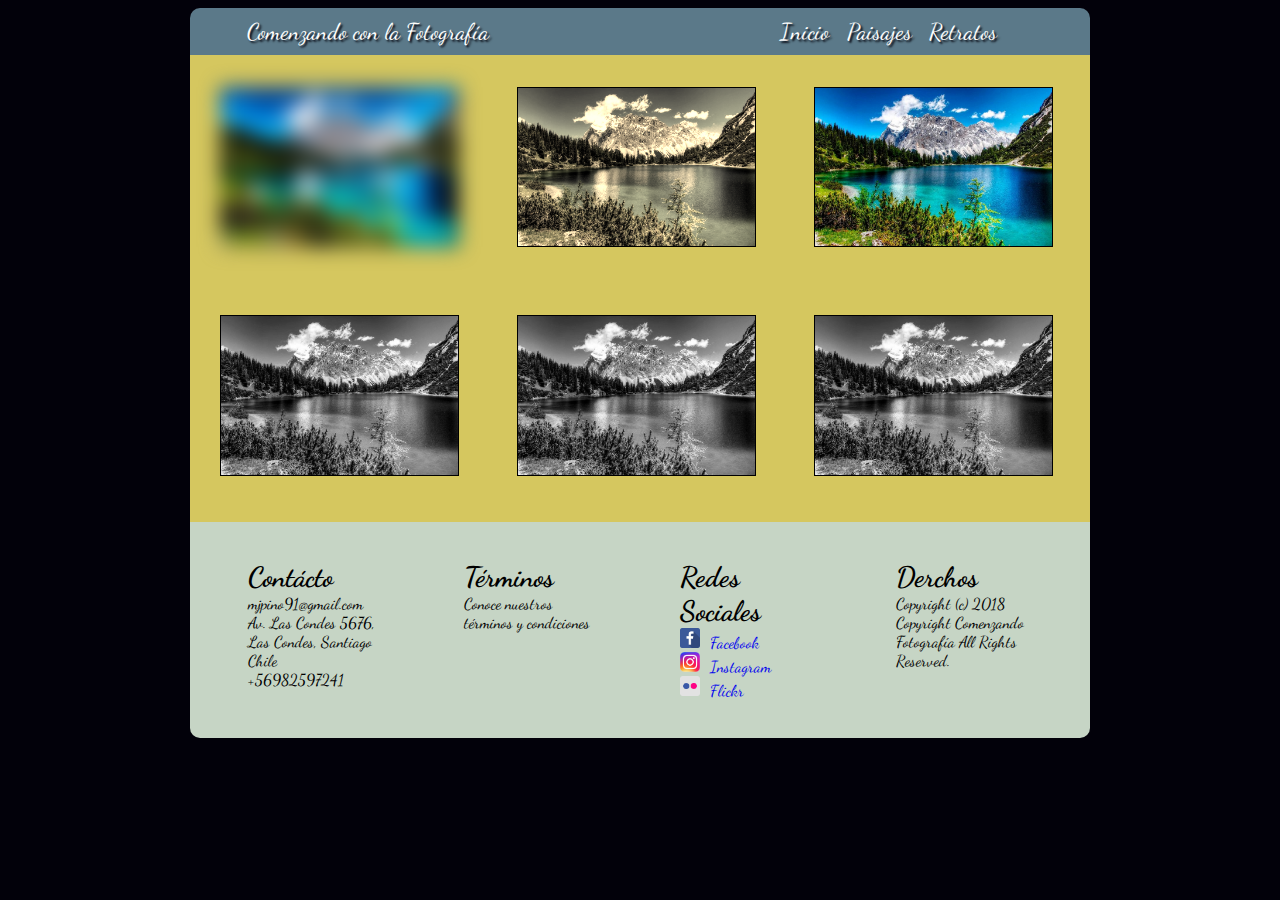
==== paisajes.html @ 7616fe04 "Página paisaje" ====
<!DOCTYPE html>
<html lang="en" dir="ltr">
  <head>
    <meta charset="utf-8">
    <meta name="viewport" content="widht=device-widht, user-scalable=no">
    <link rel="stylesheet" href="CSS/paisajes.css">
    <link href="https://fonts.googleapis.com/css?family=Dancing+Script" rel="stylesheet">

    <title>Comenzando con la Fotografía</title>

  </head>
  <body>
  <div class="Contenido">
    <header>
      <nav id="cabecera">
        <ul>
          <li id="Nombre">Comenzando con la Fotografía</li>
            <li id="Inicio"><a href="index.html">Inicio</a></li>
            <li id="Paisajes"><a href="#">Paisajes</a></li>
            <li id="Retratos"><a href="#">Retratos</a></li>
        </ul>

      </nav>
    </header>
    <section>
      <article class="Columna1">
        <div class="Columnaprimera">
          <img id="paisaje1" src="img/paisaje.jpg" alt="">
          <img id="paisaje2" src="img/paisaje.jpg" alt="">
        </div>
      </article>
      <article class="Columna2">
        <div class="Columnasegunda">
         <img id="paisaje3" src="img/paisaje.jpg" alt="">
         <img id="paisaje4" src="img/paisaje.jpg" alt="">
        </div>
      </article>
      <article class="Columna3">
        <div class="Columnatercera">
         <img id="paisaje5" src="img/paisaje.jpg" alt="">
         <img id="paisaje6" src="img/paisaje.jpg" alt="">
        </div>
      </article>
    </section>
    <footer>
    <div class="Informacion">
      <ul>
        <li>Contácto</li>
        <li>mjpino91@gmail.com</li>
        <li>Av. Las Condes 5676, Las Condes, Santiago Chile</li>
        <li>+56982597241</li>
      </ul>


    </div>
    <div class="Terminos">
      <ul>
        <li>Términos</li>
        <li>Conoce nuestros términos y condiciones</li>
      </ul>

    </div>
    <div class="Redes">
      <ul>
        <li>Redes Sociales</li>
        <li><a href="http://www.facebook.com"><img src="img/icono_facebook.png" alt=""><span>Facebook</span></a></li>
        <li><a href="http://www.instagram.com"><img src="img/icono_instagram.png" alt=""><span>Instagram</span></a></li>
        <li><a href="http://www.flickr.com"><img src="img/icono_flickr.png" alt=""><span>Flickr</span></a></li>
      </ul>

    </div>
    <div class="Derechos">
      <ul>
        <li>Derchos</li>
        <li>Copyright (c) 2018 Copyright Comenzando Fotografía All Rights Reserved.</li>
      </ul>

    </div>

    </footer>
  </div>
  </body>
</html>
---- CSS/paisajes.css ----
body{
  background-color: #02010a;
  font-family: "Dancing Script";
}


@media screen and (min-width: 900px){

.Contenido {
  max-width: 900px;
  margin: 0 auto;

}

nav ul {
  display: flex;
  flex-flow: row wrap;
  list-style: none;
  background-color: #5b7989;
  border-top-left-radius: 10px;
  border-top-right-radius: 10px;
  font-size: 23px;


}
ul {
  list-style: none
}


nav ul li {
  color: white;
  text-shadow: 2px 2px 2px #02010a;
  margin-left: 2%;
  padding-top: 10px;
  padding-bottom: 10px;


}

nav ul li a {
  color: white;

}

nav ul li a:hover {
 text-decoration: underline;
}

#Nombre {
  width: 60%;
}

section {
  background-color: #d5c75f;
  display: flex;
  flex-direction: row;
  padding-bottom: 10px;
}
img {
  width: 80%;
  margin: 2em 10%;
}

section article {
width: 33%;
}

article img{
  border: solid 1px black;
}
section, ul{
  margin-bottom: 0;
  margin-top: 0;
}
footer{
  padding-top: 20px;
  padding-bottom: 20px;
  margin-top: 0px;
  border-bottom-left-radius: 10px;
  border-bottom-right-radius: 10px;
  background-color: #C6d5c5;
  display: flex;
  flex-direction: row;

}
footer div {
  width: 20%;
  margin: 2%;

}
footer ul li:nth-of-type(1){
   font-size: 28px;
   font-weight: bold;

}
footer img {
  width: 20px;
  margin: 0;
}
.Redes span {
  padding-left: 10px;
}

a {
  text-decoration: none;
}
#paisaje1 {
 filter: blur(10px);
}
#paisaje2, #paisaje4, #paisaje6{
  filter: grayscale(100%);
}
#paisaje3{
  filter: sepia(90%);
}
}

@media screen and (max-width: 899px){

nav ul {
    display: flex;
    flex-flow: row wrap;
    list-style: none;
    background-color: #5b7989;
    border-top-left-radius: 10px;
    border-top-right-radius: 10px;
    font-size: 23px;

  }
nav ul li {
    color: white;
    text-shadow: 2px 2px 2px #02010a;
    margin-left: 2%;
    padding-top: 10px;
    padding-bottom: 10px;

  }
ul {
    list-style: none
  }


nav ul li a {
    color: white;

  }

nav ul li a:hover {
   text-decoration: underline;
  }
section {
    background-color: #d5c75f;
    display: flex;
    flex-direction: column;
    padding-bottom: 10px;
  }
#Nombre {
    width: 100%;
    text-align: center;
  }
img {
  width: 80%;
  margin: 2em 10%;
}


article img{
  border: solid 1px black;
}
section, ul{
  margin-bottom: 0;
  margin-top: 0;
}

footer{
  padding-top: 20px;
  padding-bottom: 20px;
  margin-top: 0px;
  border-bottom-left-radius: 10px;
  border-bottom-right-radius: 10px;
  background-color: #C6d5c5;
  display: flex;
  flex-flow: row wrap;
}
footer ul li:nth-of-type(1){
   font-size: 28px;
   font-weight: bold;
   margin-bottom: 10px;
}
footer img {
  width: 20px;
  margin: 0;
}
.Redes span {
  padding-left: 10px;
}
a {
  text-decoration: none;
}

#paisaje1 {
 filter: blur(10px);
}
#paisaje2, #paisaje4, #paisaje6{
  filter: grayscale(100%);
}
#paisaje3{
  filter: sepia(90%);
}
}
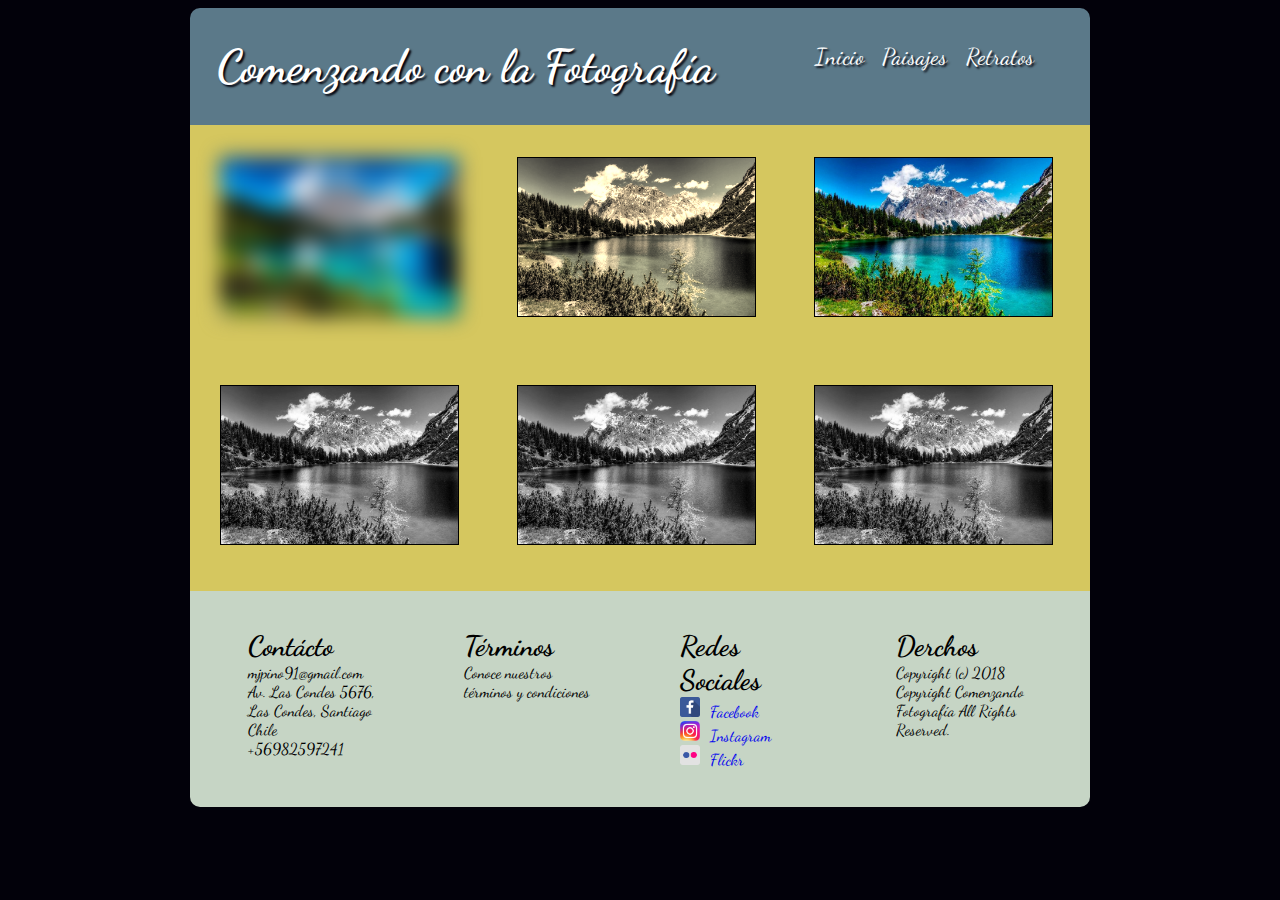
==== commit e1a99a23: "Centrado índice" ====
--- a/paisajes.html
+++ b/paisajes.html
@@ -2,8 +2,8 @@
 <html lang="en" dir="ltr">
   <head>
     <meta charset="utf-8">
-    <meta name="viewport" content="widht=device-widht, user-scalable=no">
-    <link rel="stylesheet" href="CSS/paisajes.css">
+    <meta name="viewport" content="width=device-width, initial-scale=1.0">
+    <link rel="stylesheet" href="CSS/paisajesyretratos.css">
     <link href="https://fonts.googleapis.com/css?family=Dancing+Script" rel="stylesheet">
 
     <title>Comenzando con la Fotografía</title>
@@ -13,11 +13,11 @@
   <div class="Contenido">
     <header>
       <nav id="cabecera">
+        <h1 id="Nombre">Comenzando con la Fotografía</h1>
         <ul>
-          <li id="Nombre">Comenzando con la Fotografía</li>
             <li id="Inicio"><a href="index.html">Inicio</a></li>
-            <li id="Paisajes"><a href="#">Paisajes</a></li>
-            <li id="Retratos"><a href="#">Retratos</a></li>
+            <li id="Paisajes"><a href="paisajes.html">Paisajes</a></li>
+            <li id="Retratos"><a href="retratos.html">Retratos</a></li>
         </ul>
 
       </nav>
--- a/CSS/paisajesyretratos.css
+++ b/CSS/paisajesyretratos.css
@@ -0,0 +1,211 @@
+body{
+  background-color: #02010a;
+  font-family: "Dancing Script";
+}
+
+
+@media screen and (min-width: 900px){
+
+.Contenido {
+  max-width: 900px;
+  margin: 0 auto;
+
+}
+
+nav {
+  display: flex;
+  flex-flow: row wrap;
+  background-color: #5b7989;
+  border-top-left-radius: 10px;
+  border-top-right-radius: 10px;
+  font-size: 23px;
+  text-shadow: 2px 2px 2px #02010a;
+  color: white;
+}
+nav ul {
+  display: flex;
+  flex-direction: row;
+}
+ul {
+  list-style: none
+}
+h1{
+  padding-left: 3%;
+}
+nav ul li {
+  margin-left: 10%;
+  padding-top: 35px;
+  padding-bottom: 10px;
+}
+#Nombre {
+  width: 60%;
+}
+nav ul li a {
+  color: white;
+}
+nav ul li a:hover {
+ text-decoration: underline;
+}
+
+section {
+  background-color: #d5c75f;
+  display: flex;
+  flex-direction: row;
+  padding-bottom: 10px;
+}
+img {
+  width: 80%;
+  margin: 2em 10%;
+}
+
+section article {
+width: 33%;
+}
+
+article img{
+  border: solid 1px black;
+}
+section, ul{
+  margin-bottom: 0;
+  margin-top: 0;
+}
+footer{
+  padding-top: 20px;
+  padding-bottom: 20px;
+  margin-top: 0px;
+  border-bottom-left-radius: 10px;
+  border-bottom-right-radius: 10px;
+  background-color: #C6d5c5;
+  display: flex;
+  flex-direction: row;
+
+}
+footer div {
+  width: 20%;
+  margin: 2%;
+
+}
+footer ul li:nth-of-type(1){
+   font-size: 28px;
+   font-weight: bold;
+
+}
+footer img {
+  width: 20px;
+  margin: 0;
+}
+.Redes span {
+  padding-left: 10px;
+}
+
+a {
+  text-decoration: none;
+}
+#paisaje1 {
+ filter: blur(10px);
+}
+#paisaje2, #paisaje4, #paisaje6{
+  filter: grayscale(100%);
+}
+#paisaje3{
+  filter: sepia(90%);
+}
+}
+
+@media screen and (max-width: 899px){
+
+nav {
+      display: flex;
+      flex-flow: row wrap;
+      background-color: #5b7989;
+      border-top-left-radius: 10px;
+      border-top-right-radius: 10px;
+      font-size: 23px;
+      text-shadow: 2px 2px 2px #02010a;
+      color: white;
+    }
+nav ul {
+      display: flex;
+      flex-direction: row;
+      width: 100%;
+      justify-content: center;
+    }
+ul {
+      list-style: none
+    }
+h1{
+      text-align: center;
+    }
+nav ul li {
+      margin-left: 2%;
+      padding-top: 10px;
+      padding-bottom: 10px;
+    }
+#Nombre {
+      width: 100%;
+      text-align: center;
+  }
+nav ul li a {
+    color: white;
+  }
+
+nav ul li a:hover {
+   text-decoration: underline;
+  }
+section {
+    background-color: #d5c75f;
+    display: flex;
+    flex-direction: column;
+    padding-bottom: 10px;
+  }
+img {
+  width: 80%;
+  margin: 2em 10%;
+}
+
+
+article img{
+  border: solid 1px black;
+}
+section, ul{
+  margin-bottom: 0;
+  margin-top: 0;
+}
+
+footer{
+  padding-top: 20px;
+  padding-bottom: 20px;
+  margin-top: 0px;
+  border-bottom-left-radius: 10px;
+  border-bottom-right-radius: 10px;
+  background-color: #C6d5c5;
+  display: flex;
+  flex-flow: row wrap;
+
+}
+footer ul li:nth-of-type(1){
+   font-size: 28px;
+   font-weight: bold;
+   margin-bottom: 10px;
+}
+footer img {
+  width: 20px;
+  margin: 0;
+}
+.Redes span {
+  padding-left: 10px;
+}
+a {
+  text-decoration: none;
+}
+
+#paisaje1 {
+ filter: blur(10px);
+}
+#paisaje2, #paisaje4, #paisaje6{
+  filter: grayscale(100%);
+}
+#paisaje3{
+  filter: sepia(90%);
+}
+}
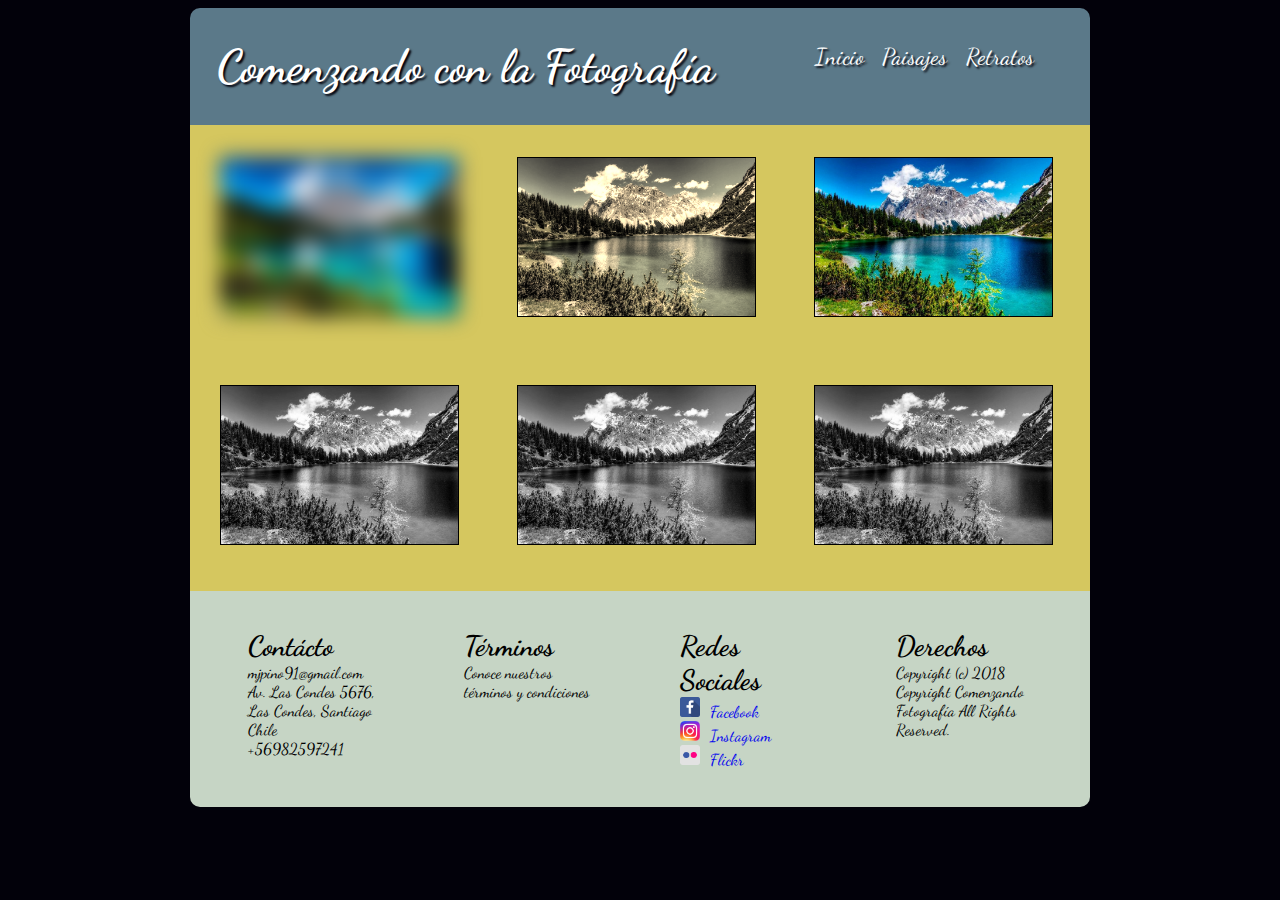
==== commit 11dfde37: "Ajustes finales índice" ====
--- a/paisajes.html
+++ b/paisajes.html
@@ -71,7 +71,7 @@
     </div>
     <div class="Derechos">
       <ul>
-        <li>Derchos</li>
+        <li>Derechos</li>
         <li>Copyright (c) 2018 Copyright Comenzando Fotografía All Rights Reserved.</li>
       </ul>
 
--- a/CSS/paisajesyretratos.css
+++ b/CSS/paisajesyretratos.css
@@ -109,6 +109,20 @@
 }
 #paisaje3{
   filter: sepia(90%);
+}
+header {
+  animation: slidein 1s;
+}
+@-webkit-keyframes slidein {
+  0%{
+    margin-top: 150%;
+  }
+  60%{
+    margin-top: -5%;
+  }
+  100%{
+    margin-top: 0%;
+  }
 }
 }
 
@@ -131,7 +145,8 @@
       justify-content: center;
     }
 ul {
-      list-style: none
+      list-style: none;
+      padding-left: 0px;
     }
 h1{
       text-align: center;
@@ -186,7 +201,6 @@
 footer ul li:nth-of-type(1){
    font-size: 28px;
    font-weight: bold;
-   margin-bottom: 10px;
 }
 footer img {
   width: 20px;
@@ -198,6 +212,9 @@
 a {
   text-decoration: none;
 }
+.Informacion, .Terminos, .Redes, .Derechos {
+  margin-bottom: 30px;
+}
 
 #paisaje1 {
  filter: blur(10px);
@@ -208,4 +225,18 @@
 #paisaje3{
   filter: sepia(90%);
 }
-}
+header {
+  animation: slidein 1s;
+}
+@-webkit-keyframes slidein {
+  0%{
+    margin-top: 150%;
+  }
+  60%{
+    margin-top: -5%;
+  }
+  100%{
+    margin-top: 0%;
+  }
+}
+}
